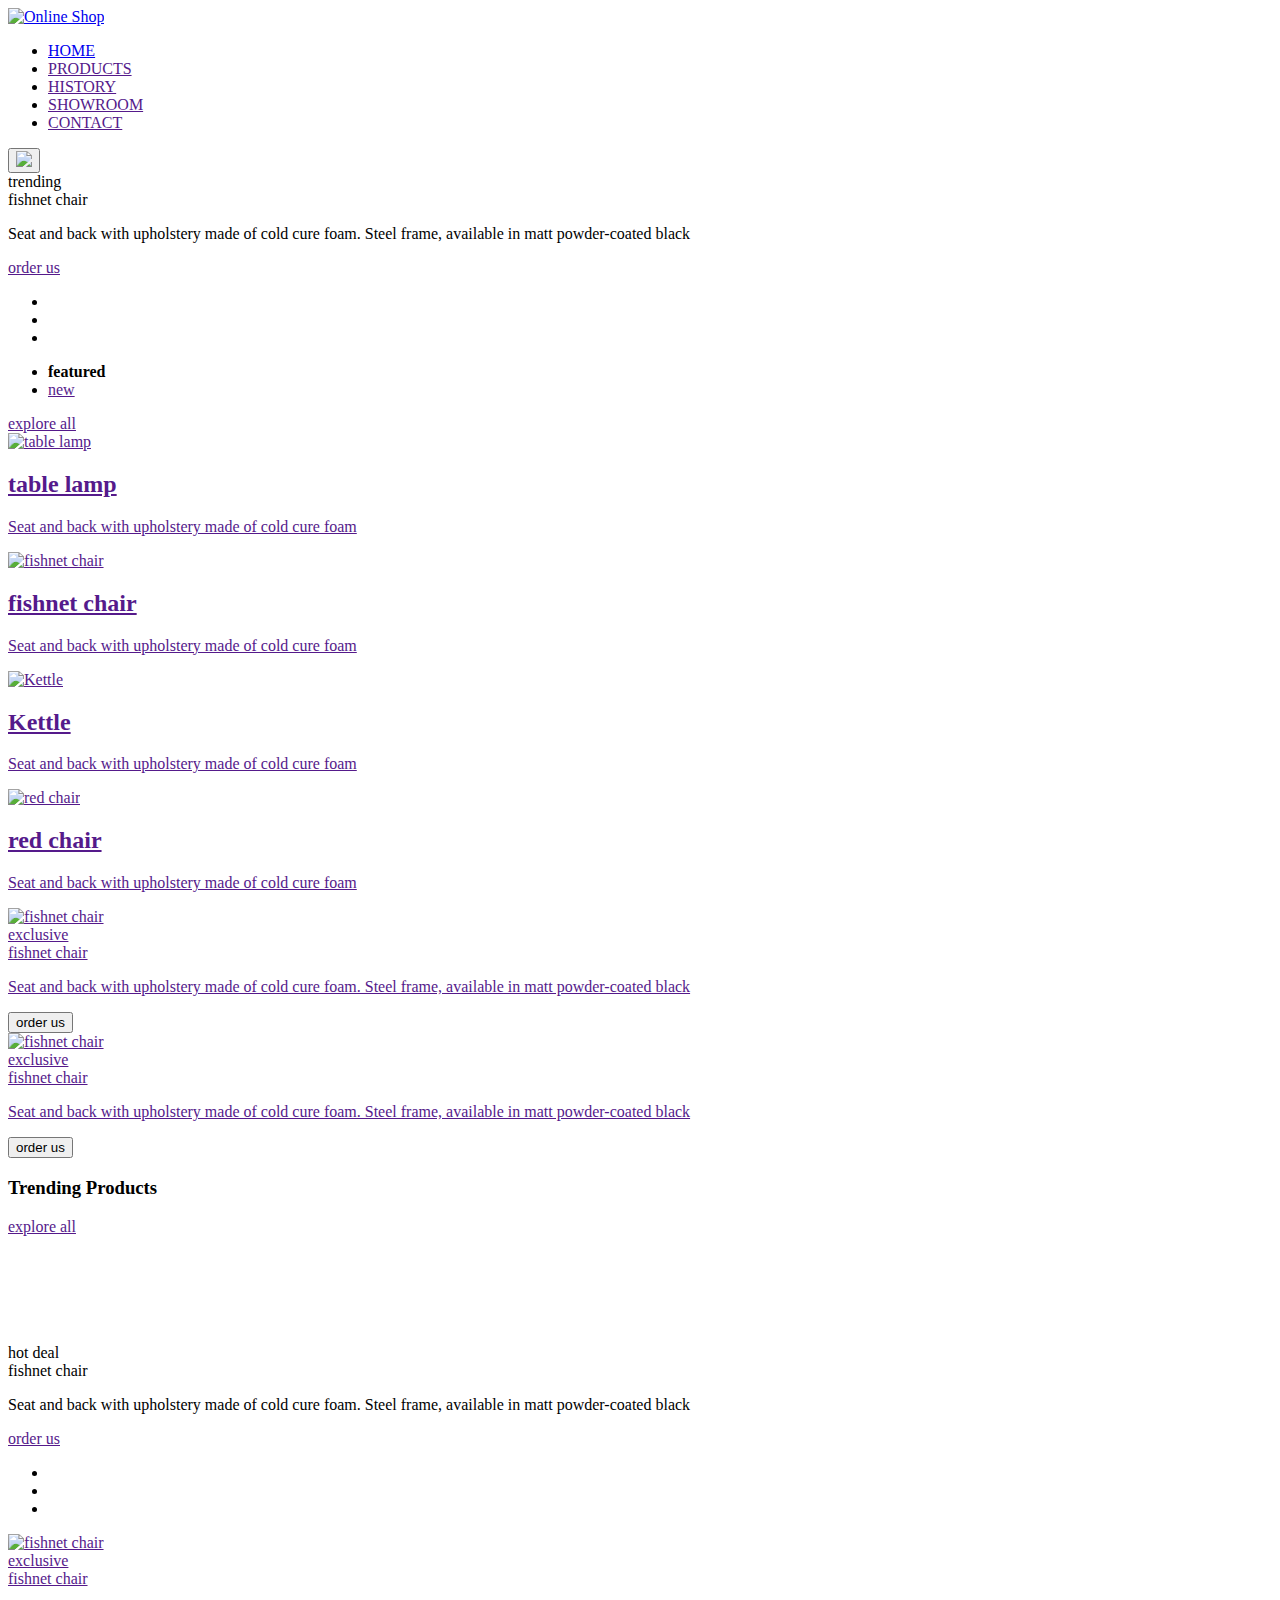
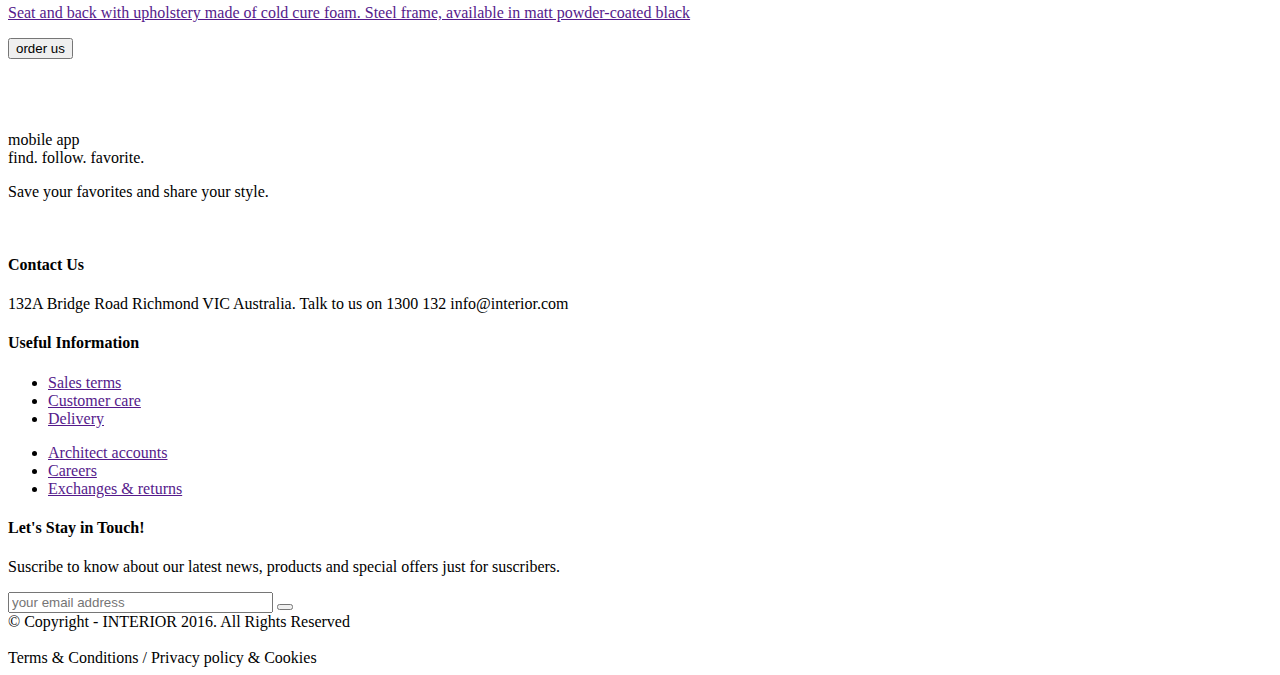
==== index.html @ d3a40f5e "Create index.html" ====
<!DOCTYPE html>
<html lang="en">
<head>
    <meta charset="UTF-8">
    <title>Interior - Online Shop</title>
    <link rel="stylesheet" type="text/css" href="css/style.css">
</head>
<body>
    <div class="container">
        <div class="header">
         <div class="navBar">
              <a href="index.html">
               <img class="logo" src="img/logo.png" alt="Online Shop">
              </a>
              <div class="main-menu">
               <div class="menu">
                <ul>
                  <li><a class="activeLink" href="index.html">HOME</a></li>
                  <li><a href="">PRODUCTS</a></li>
                  <li><a href="">HISTORY</a></li>
                  <li><a href="">SHOWROOM</a></li>
                  <li><a href="">CONTACT</a></li>
                </ul>
               </div>
                <button>
                    <img class="search" src="img/search.png">
                </button>
              </div>
          </div>
          <div class="clear"></div>
          <div class="slider-text">
              <div class="slidertitle">trending</div>
              <div class="sliderItem">fishnet chair</div>
              <p>Seat and back with upholstery made of cold cure foam. Steel frame, available in matt powder-coated black</p>
              <div class="clear"></div>
              <a class="sliderButton button" href="">order us</a>
          </div>
          <div class="clear"></div>
              <div class="scrollDots">
                  <ul>
                      <li><a href=""></a></li>
                      <li class="scrollActive"></li>
                      <li><a href=""></a></li>
                  </ul>
              </div>
        </div>
    <div class="clear"></div>
        <div class="itemList">
           <div class="itemMenu">
               <ul>
                   <li><b class="activeLink" href="">featured</b></li>
                   <li><a href="">new</a></li>
               </ul>
               <a class="itemButton" href="">explore all</a>
           </div>
           <div class="clear"></div>
               <div class="tadContent">
                   <div class="product">
                      <a href="">
                           <img src="img/product-1.jpg" alt="table lamp">
                          <span class="button upButton"></span>
                          <h2>table lamp</h2>
                          <p>Seat and back with upholstery made of cold cure foam</p>
                      </a>
                   </div>
                   <div class="product">
                       <a href="">
                           <img src="img/product-2.jpg" alt="fishnet chair">
                           <span class="button upButton"></span>
                          <h2>fishnet chair</h2>
                          <p>Seat and back with upholstery made of cold cure foam</p>
                       </a>
                   </div>
                   <div class="product">
                       <a href="">
                           <img src="img/product-3.jpg" alt="Kettle">
                           <span class="button upButton"></span>
                          <h2>Kettle</h2>
                          <p>Seat and back with upholstery made of cold cure foam</p>
                       </a>
                   </div>
                   <div class="product">
                       <a href="">
                           <img src="img/product-4.jpg" alt="red chair">
                           <span class="button upButton"></span>
                          <h2>red chair</h2>
                          <p>Seat and back with upholstery made of cold cure foam</p>
                       </a>
                   </div>
               </div>
        </div>
        <div class="clear"></div>
        <div class="tadContent">
            <div class="promoContent">
                <a href="">
                    <div class="promoImage">
                        <img src="img/promo-content-1.jpg" alt="fishnet chair">
                    </div>
                    <div class="promo-text">
                      <div class="promotitle">exclusive</div>
                      <div class="promoItem">fishnet chair</div>
                      <p>Seat and back with upholstery made of cold cure foam. Steel frame, available in matt powder-coated black</p>
                      <div class="clear"></div>
                       <button class="promoButton button" href="#">order us</button>
                    </div>
                   
                </a>
            </div>
            <div class="promoContent">
                <a href="">
                     <div class="promoImage">
                         <img src="img/promo-content-2.jpg" alt="fishnet chair">
                     </div>
                     <div class="promo-text">
                      <div class="promotitle">exclusive</div>
                      <div class="promoItem">fishnet chair</div>
                      <p>Seat and back with upholstery made of cold cure foam. Steel frame, available in matt powder-coated black</p>
                      <div class="clear"></div>
                      <button class="promoButton button" href="#">order us</button>
                    </div>
                </a>
            </div>
        </div>
        <div class="clear"></div>
        <div class="trendingProducts">
           <div class="itemMenu">
               <h3>Trending Products</h3>
               <a class="itemButton" href="">explore all</a>
           </div>
           <div class="clear"></div>
               <div class="tadContent">
                   <div class="promoProduct"><a href=""><img src="img/promo-product-1.jpg" alt=""></a></div>
                   <div class="promoProduct"><a href=""><img src="img/promo-product-2.jpg" alt=""></a></div>
                   <div class="promoProduct"><a href=""><img src="img/promo-product-3.jpg" alt=""></a></div>
               </div>
               <div class="tadContent">
                   <div class="promoProduct"><a href=""><img src="img/promo-product-4.jpg" alt=""></a></div>
                   <div class="promoProduct"><a href=""><img src="img/promo-product-5.jpg" alt=""></a></div>
                   <div class="promoProduct"><a href=""><img src="img/promo-product-6.jpg" alt=""></a></div>
               </div>
        </div>
         <div class="clear"></div>
         <div class="sliderDeals">
            <div class="slider-text">
              <div class="slidertitle-2">hot deal</div>
              <div class="sliderItem">fishnet chair</div>
              <p>Seat and back with upholstery made of cold cure foam. Steel frame, available in matt powder-coated black</p>
              <div class="clear"></div>
              <a class="sliderButton button" href="">order us</a>
          </div>
          <div class="clear"></div>
              <div class="scrollDots-1">
                  <ul>
                      <li><a href=""></a></li>
                      <li class="scrollActive"></li>
                      <li><a href=""></a></li>
                  </ul>
              </div>
         </div>
         <div class="clear"></div>
             <div class="exclusive-product">
                <div class="tadContent">
                   <div class="exclusiveContent">
                        <a href="">
                            <div class="exclusiveImage">
                                <img src="img/exclusive-product-1.jpg" alt="fishnet chair">
                            </div>
                            <div class="promo-text">
                              <div class="promotitle">exclusive</div>
                              <div class="promoItem">fishnet chair</div>
                              <p>Seat and back with upholstery made of cold cure foam. Steel frame, available in matt powder-coated black</p>
                              <div class="clear"></div>
                               <button class="promoButton button" href="#">order us</button>
                            </div>
                        </a>
                    </div>
                     <div class="exclusiveList">
                        <div class="productThumbs"><a href=""><img src="img/exclusive-product-2.jpg" alt=""></a></div>
                        <div class="productThumbs"><a href=""><img src="img/exclusive-product-3.jpg" alt=""></a></div>
                        <div class="productThumbs"><a href=""><img src="img/exclusive-product-4.jpg" alt=""></a></div>
                        <div class="productThumbs"><a href=""><img src="img/exclusive-product-5.jpg" alt=""></a></div>
                     </div>
                </div>
             </div>
         <div class="clear"></div>
            <div class="mobApp">
                <div class="mobile-text">
                      <div class="mobiletitle">mobile app</div>
                      <div class="mobileItem">find. follow. favorite.</div>
                      <p>Save your favorites and share your style.</p>
                      <div class="clear"></div>
                      <a href=""><img src="img/app-store.png" alt=""></a>
                      <a href=""><img src="img/google-play.png" alt=""></a>
               </div>
            </div>
            <footer>
               <div class="topFooter">
                <div class="contact">
                      <h4>Contact Us</h4>
                   <p>
                       132A Bridge Road Richmond VIC Australia.
                       Talk to us on 1300 132
                       info@interior.com
                   <p>
                </div>
                <div class="inform">
                   <h4>Useful Information</h4>
                    <ul>
                       <li><a href="">Sales terms</a></li>
                       <li><a href="">Customer care</a></li>
                       <li><a href="">Delivery</a></li>
                    </ul>
                      <ul>
                       <li><a href="">Architect accounts</a></li>
                       <li><a href="">Careers</a></li>
                       <li><a href="">Exchanges & returns</a></li>
                    </ul>
                </div>
                <div class="touch">
                    <h4>Let's Stay in Touch!</h4>
                    <p>Suscribe to know about our latest news, products and special offers just for suscribers.</p>
                    <form action="" method="POST">
                        <div class="email">
                           <input class="emailForm" type="text" size="30" placeholder="your email address">
                            <button class="emailButton" type="submit"></button>
                        </div>
                    </form>
                </div>
                </div>
                <div class="clear"></div>
                <div class="bottom">
                    <div>&copy; Copyright - INTERIOR 2016. All Rights Reserved</div>
                    <div class="social">
                            <a href=""><img src="img/facebook.png" alt=""></a>
                            <a href=""><img src="img/twitter.png" alt=""></a>
                            <a href=""><img src="img/google.png" alt=""></a>
                            <a href=""><img src="img/pr.png" alt=""></a>
                    </div>
                    <div>Terms & Conditions  /  Privacy policy & Cookies</div>
                </div>
            </footer>
    </div>
</body>
</html>
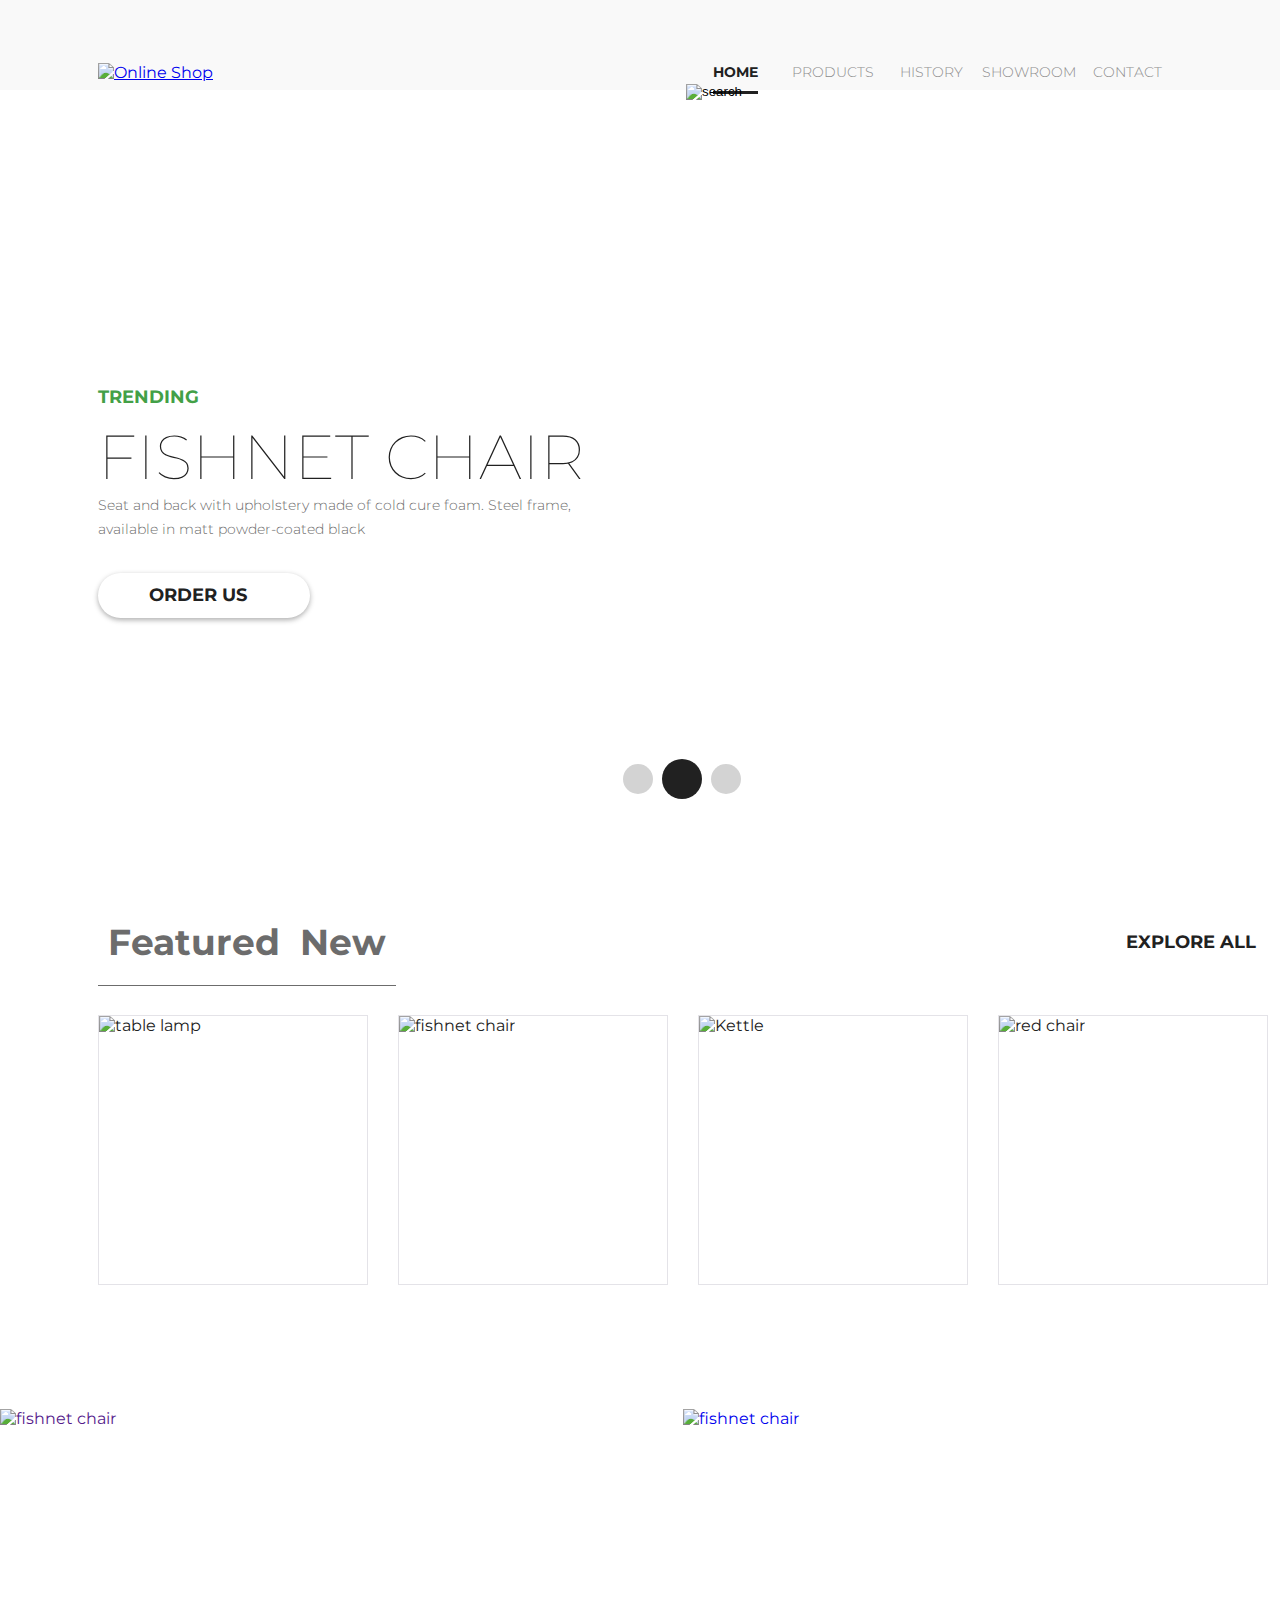
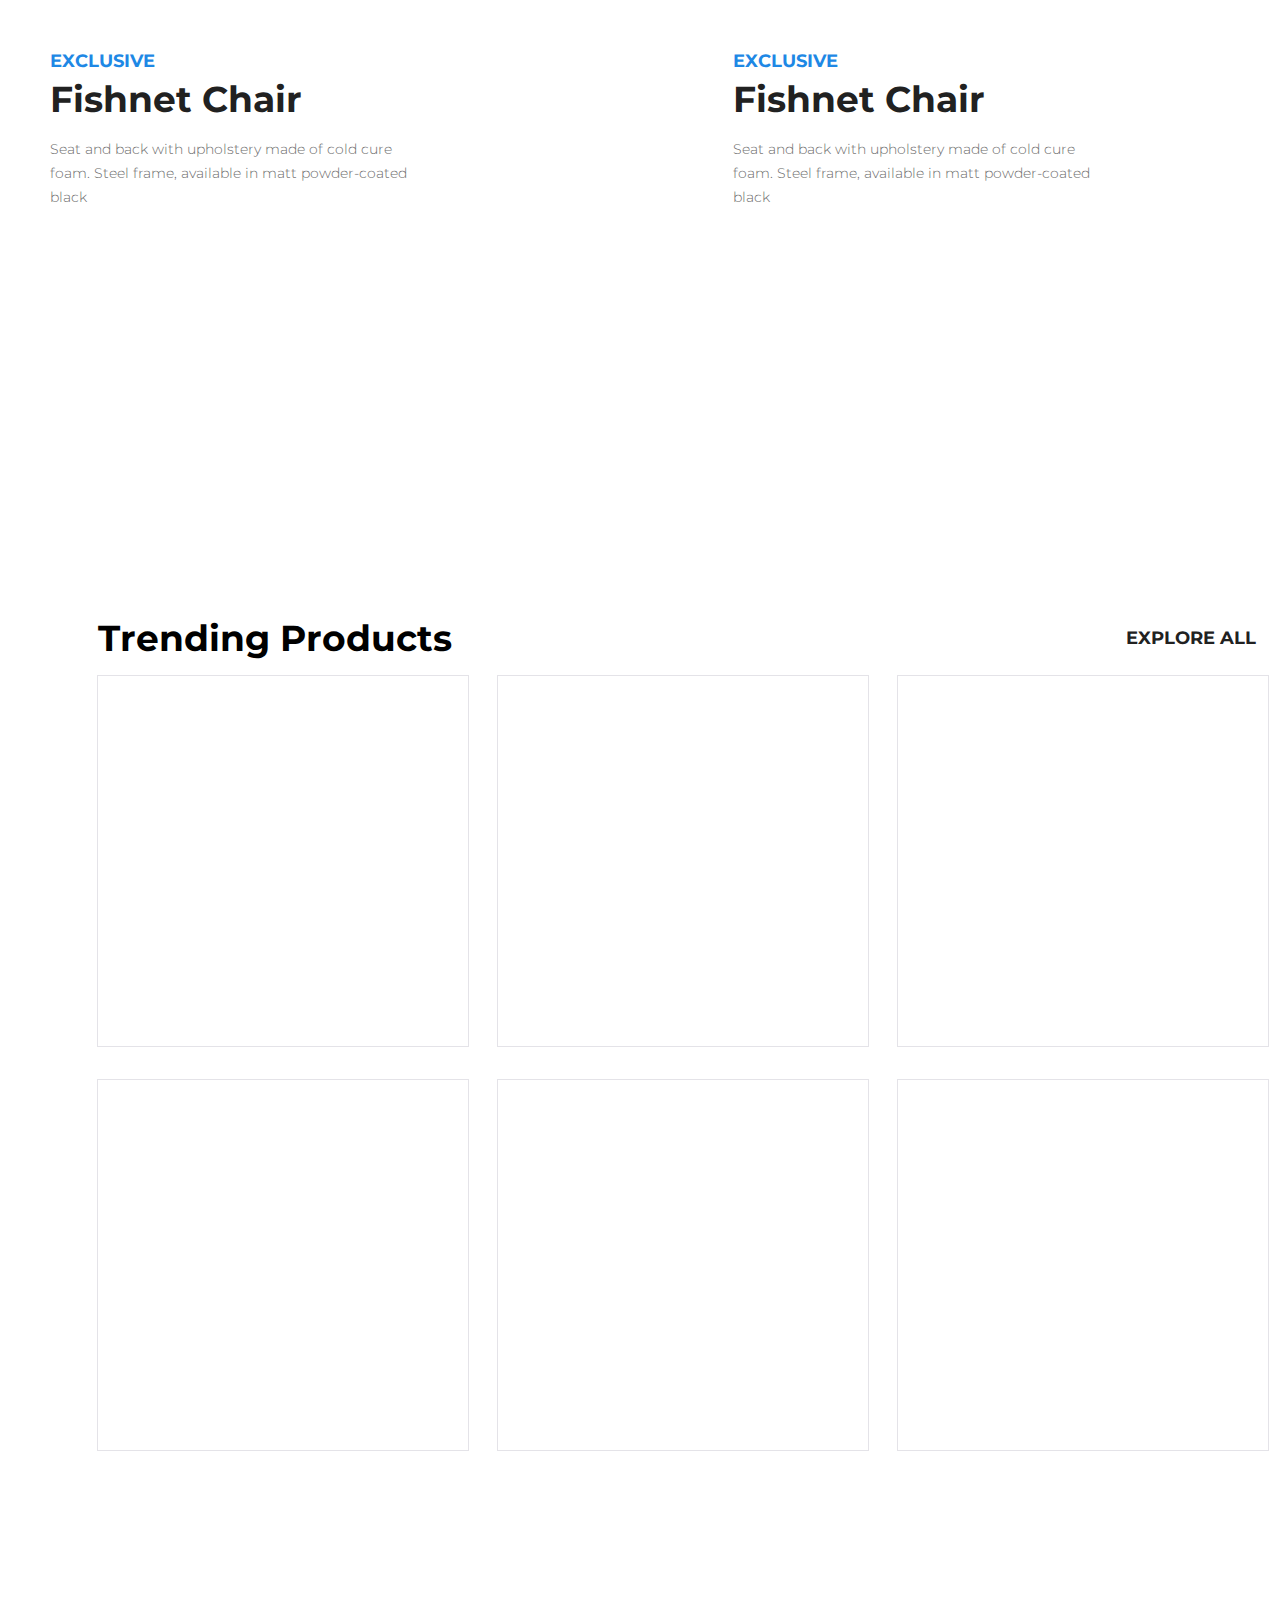
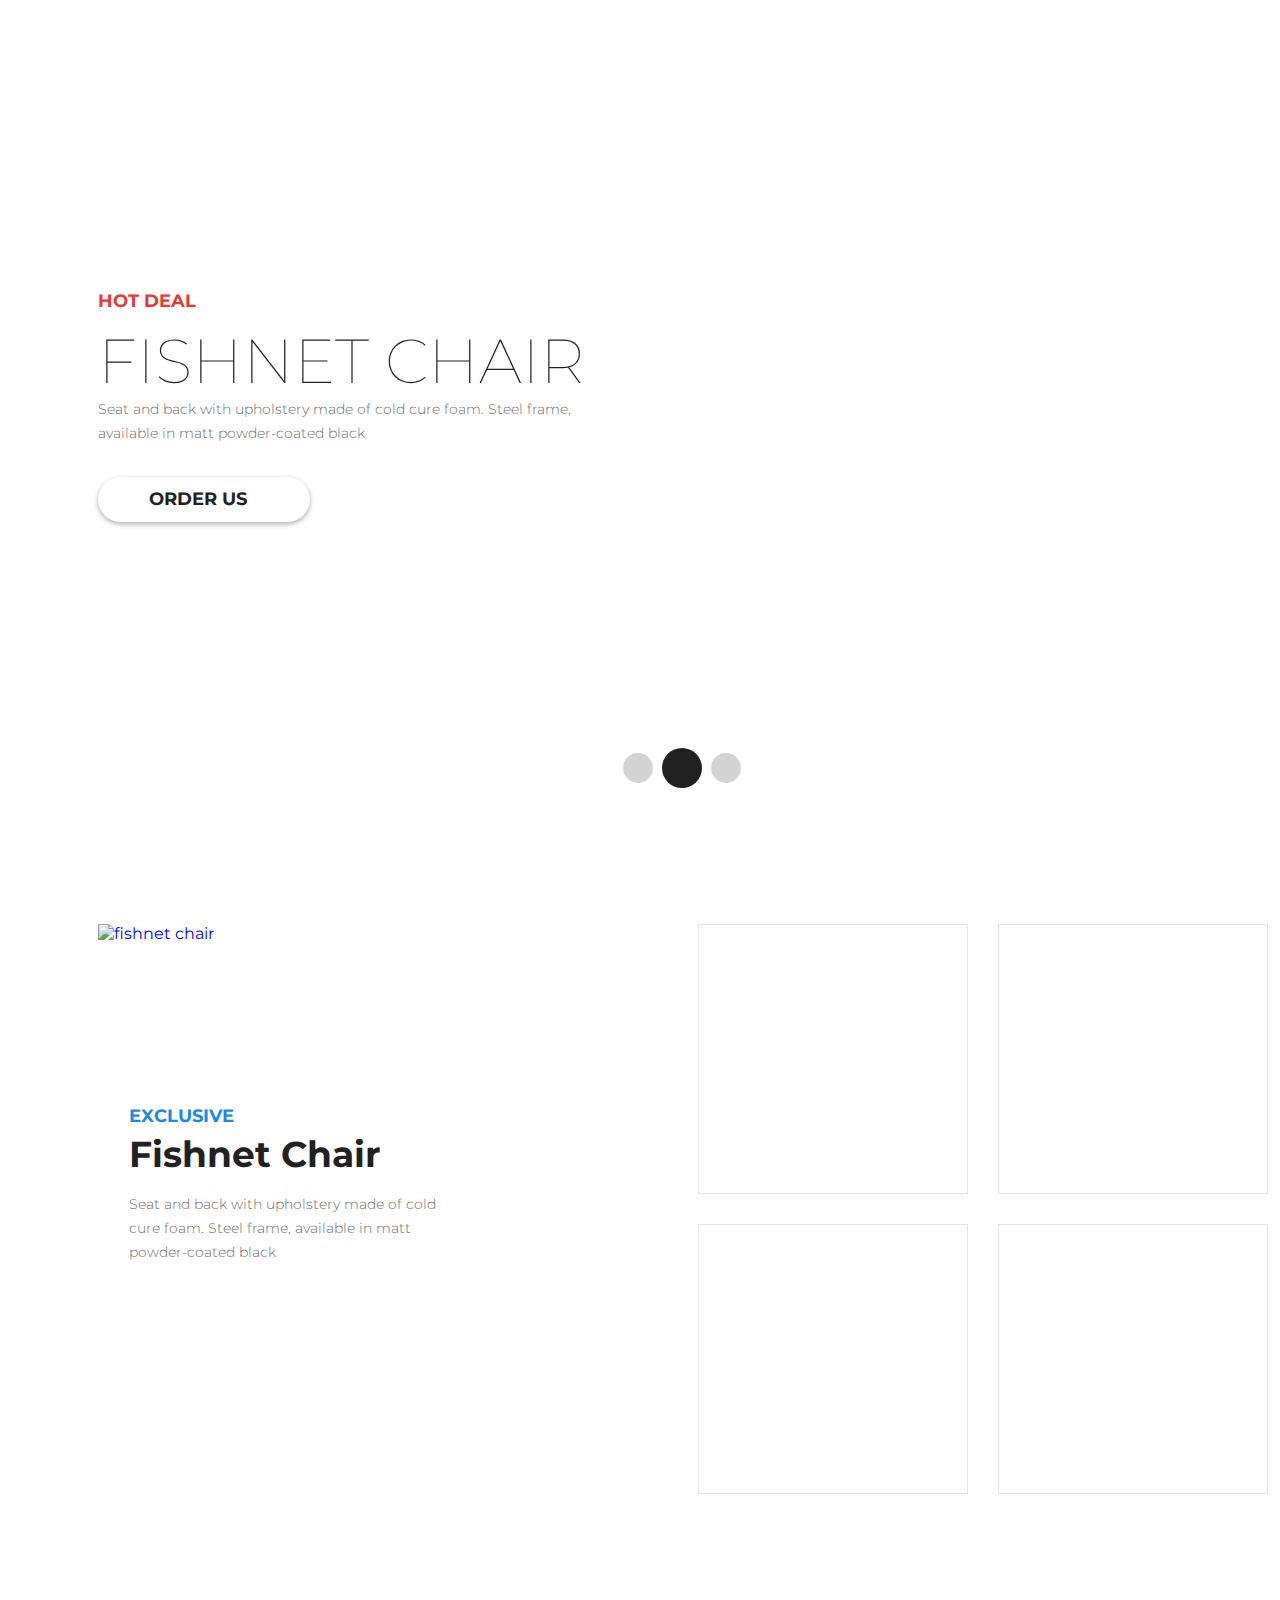
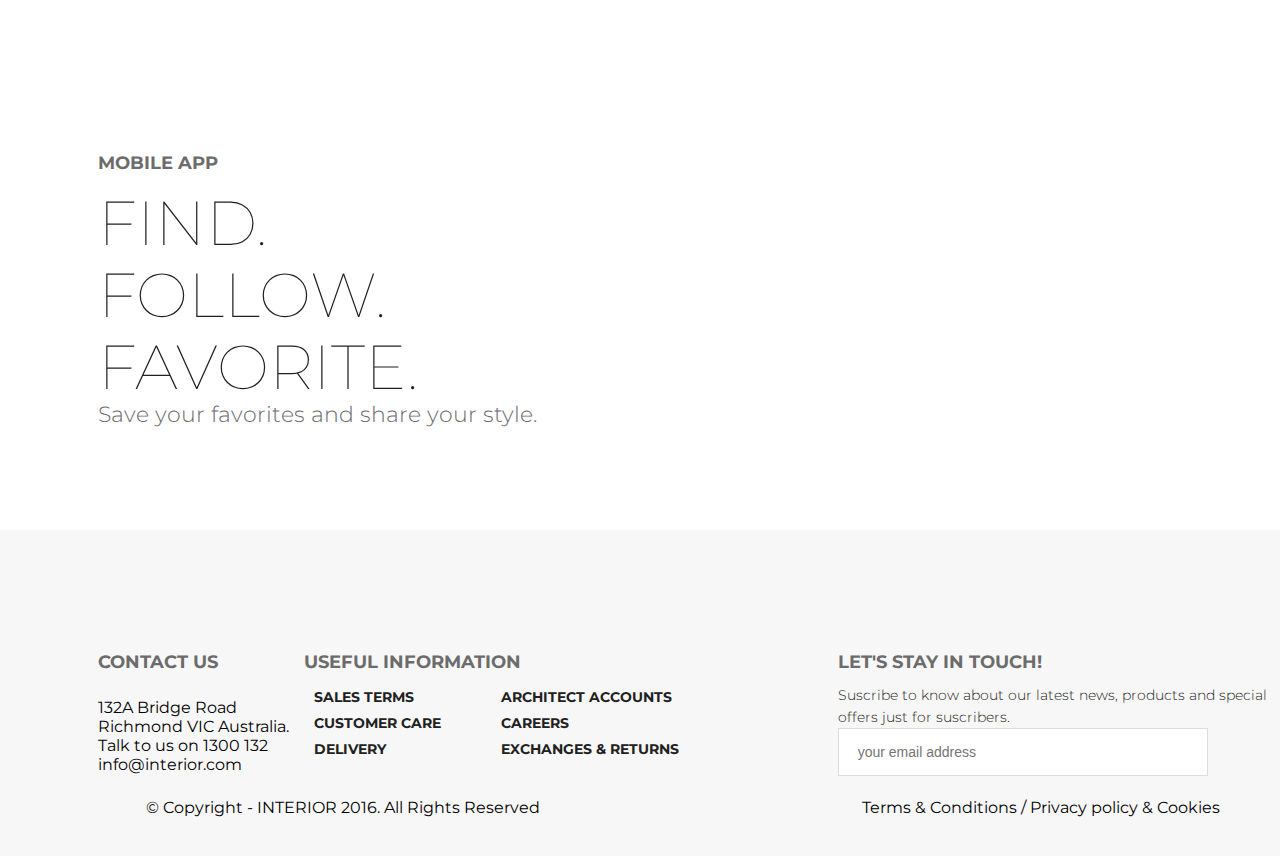
==== commit c09bafcd: "Add files via upload" ====
--- a/index.html
+++ b/index.html
@@ -16,14 +16,14 @@
                <div class="menu">
                 <ul>
                   <li><a class="activeLink" href="index.html">HOME</a></li>
-                  <li><a href="">PRODUCTS</a></li>
-                  <li><a href="">HISTORY</a></li>
-                  <li><a href="">SHOWROOM</a></li>
-                  <li><a href="">CONTACT</a></li>
+                  <li><a href="#">PRODUCTS</a></li>
+                  <li><a href="#">HISTORY</a></li>
+                  <li><a href="#">SHOWROOM</a></li>
+                  <li><a href="#">CONTACT</a></li>
                 </ul>
                </div>
                 <button>
-                    <img class="search" src="img/search.png">
+                    <img class="search" src="img/search.png" alt="search">
                 </button>
               </div>
           </div>
@@ -48,8 +48,8 @@
         <div class="itemList">
            <div class="itemMenu">
                <ul>
-                   <li><b class="activeLink" href="">featured</b></li>
-                   <li><a href="">new</a></li>
+                   <li><a class="activeLink" href="">featured</a></li>
+                   <li><a href="#">new</a></li>
                </ul>
                <a class="itemButton" href="">explore all</a>
            </div>
@@ -101,13 +101,13 @@
                       <div class="promoItem">fishnet chair</div>
                       <p>Seat and back with upholstery made of cold cure foam. Steel frame, available in matt powder-coated black</p>
                       <div class="clear"></div>
-                       <button class="promoButton button" href="#">order us</button>
+                       <div class="promoButton button">order us</div>
                     </div>
                    
                 </a>
             </div>
             <div class="promoContent">
-                <a href="">
+                <a href="#">
                      <div class="promoImage">
                          <img src="img/promo-content-2.jpg" alt="fishnet chair">
                      </div>
@@ -116,7 +116,7 @@
                       <div class="promoItem">fishnet chair</div>
                       <p>Seat and back with upholstery made of cold cure foam. Steel frame, available in matt powder-coated black</p>
                       <div class="clear"></div>
-                      <button class="promoButton button" href="#">order us</button>
+                      <div class="promoButton button">order us</div>
                     </div>
                 </a>
             </div>
@@ -125,7 +125,7 @@
         <div class="trendingProducts">
            <div class="itemMenu">
                <h3>Trending Products</h3>
-               <a class="itemButton" href="">explore all</a>
+               <a class="itemButton" href="#">explore all</a>
            </div>
            <div class="clear"></div>
                <div class="tadContent">
@@ -146,7 +146,7 @@
               <div class="sliderItem">fishnet chair</div>
               <p>Seat and back with upholstery made of cold cure foam. Steel frame, available in matt powder-coated black</p>
               <div class="clear"></div>
-              <a class="sliderButton button" href="">order us</a>
+              <a class="sliderButton button" href="#">order us</a>
           </div>
           <div class="clear"></div>
               <div class="scrollDots-1">
@@ -161,7 +161,7 @@
              <div class="exclusive-product">
                 <div class="tadContent">
                    <div class="exclusiveContent">
-                        <a href="">
+                        <a href="#">
                             <div class="exclusiveImage">
                                 <img src="img/exclusive-product-1.jpg" alt="fishnet chair">
                             </div>
@@ -170,7 +170,7 @@
                               <div class="promoItem">fishnet chair</div>
                               <p>Seat and back with upholstery made of cold cure foam. Steel frame, available in matt powder-coated black</p>
                               <div class="clear"></div>
-                               <button class="promoButton button" href="#">order us</button>
+                               <div class="promoButton button">order us</div>
                             </div>
                         </a>
                     </div>
@@ -189,8 +189,8 @@
                       <div class="mobileItem">find. follow. favorite.</div>
                       <p>Save your favorites and share your style.</p>
                       <div class="clear"></div>
-                      <a href=""><img src="img/app-store.png" alt=""></a>
-                      <a href=""><img src="img/google-play.png" alt=""></a>
+                      <a href="#"><img src="img/app-store.png" alt=""></a>
+                      <a href="#"><img src="img/google-play.png" alt=""></a>
                </div>
             </div>
             <footer>
@@ -206,20 +206,20 @@
                 <div class="inform">
                    <h4>Useful Information</h4>
                     <ul>
-                       <li><a href="">Sales terms</a></li>
-                       <li><a href="">Customer care</a></li>
-                       <li><a href="">Delivery</a></li>
+                       <li><a href="#">Sales terms</a></li>
+                       <li><a href="#">Customer care</a></li>
+                       <li><a href="#">Delivery</a></li>
                     </ul>
                       <ul>
-                       <li><a href="">Architect accounts</a></li>
-                       <li><a href="">Careers</a></li>
-                       <li><a href="">Exchanges & returns</a></li>
+                       <li><a href="#">Architect accounts</a></li>
+                       <li><a href="#">Careers</a></li>
+                       <li><a href="#">Exchanges & returns</a></li>
                     </ul>
                 </div>
                 <div class="touch">
                     <h4>Let's Stay in Touch!</h4>
                     <p>Suscribe to know about our latest news, products and special offers just for suscribers.</p>
-                    <form action="" method="POST">
+                    <form action="#" method="POST">
                         <div class="email">
                            <input class="emailForm" type="text" size="30" placeholder="your email address">
                             <button class="emailButton" type="submit"></button>
@@ -231,14 +231,14 @@
                 <div class="bottom">
                     <div>&copy; Copyright - INTERIOR 2016. All Rights Reserved</div>
                     <div class="social">
-                            <a href=""><img src="img/facebook.png" alt=""></a>
-                            <a href=""><img src="img/twitter.png" alt=""></a>
-                            <a href=""><img src="img/google.png" alt=""></a>
-                            <a href=""><img src="img/pr.png" alt=""></a>
+                            <a href="#"><img src="img/facebook.png" alt=""></a>
+                            <a href="#"><img src="img/twitter.png" alt=""></a>
+                            <a href="#"><img src="img/google.png" alt=""></a>
+                            <a href="#"><img src="img/pr.png" alt=""></a>
                     </div>
                     <div>Terms & Conditions  /  Privacy policy & Cookies</div>
                 </div>
             </footer>
     </div>
 </body>
-</html>
+</html>--- a/css/style.css
+++ b/css/style.css
@@ -0,0 +1,573 @@
+@import url('https://fonts.googleapis.com/css?family=Montserrat:100,300,700');
+* {
+ margin: 0;
+ padding: 0;
+}
+body{
+    font-family: 'Montserrat', sans-serif;
+    background: #fff;
+}
+.clear {
+    clear: both;
+}
+.container{
+    width: 1366px;
+    margin: 0 auto;
+    background-color:#ffffff;
+    
+}
+.header{
+    background: url('../img/header.jpg');
+    height: 800px;
+    
+}
+.header .navBar{
+    height: 90px;
+    width: 100%;
+    background: #f9f9f9;
+    padding: 63px 167px 0 98px;
+    box-sizing: border-box;
+}
+.header .main-menu {
+     width: 513px;
+    float: right;
+}
+.header .menu{
+    float: left;
+    width: 490px;
+}
+.header .menu ul {
+    font-size: 14px;
+    display: flex;
+    justify-content:space-around; 
+}
+.menu ul a{
+    color:  #8c8c8c;
+    font-weight: 300;
+    text-decoration: none;
+    text-align: right;
+}
+.menu ul a.activeLink{
+    color:  #212121;
+    font-weight: 700;
+    text-decoration: none;
+    text-align: right;
+    border-bottom: 3px solid #212121;
+    padding: 10px 0;
+}
+.menu ul a:hover{
+    color:  #212121;
+    font-weight: 700;
+    text-decoration: none;
+    text-align: right;
+    border-bottom: 3px solid #212121;
+    padding: 10px 0;
+}
+.header .menu ul li{
+    display: inline-block; 
+    width: 20%;
+    text-align: center;
+}
+button{
+    border:none;
+    background: none;
+}
+.slider-text{
+    width: 488px;
+    padding: 273px 0px 0 98px;
+}
+.slider-text .slidertitle {
+    color:  #43a047;
+    font-size: 18px;
+    font-weight: 700;
+    line-height: 48px;
+    text-align: left;
+    text-transform: uppercase;
+}
+.slider-text .slidertitle-2{
+     color:  #e53935;
+     font-size: 18px;
+     font-weight: 700;
+     line-height: 48px;
+     text-align: left;
+     text-transform: uppercase;
+}
+.slider-text .sliderItem {
+    color:  #212121;
+    font-size: 62px;
+    font-weight: 100;
+    line-height: 72px;
+    text-align: left;
+    text-transform: uppercase;
+}
+.slider-text p{
+    color:  #6c6c6c;
+    font-size: 14px;
+    font-weight: 300;
+    line-height: 24px;
+    text-align: left;
+}
+a.sliderButton{
+    width: 212px;
+    height: 45px;
+    color:  #212121;
+    display: block;
+    font-size: 18px;
+    font-weight: 700;
+    line-height: 45px;
+    text-align: center;
+    text-decoration: none;
+    margin: 32px 0 0 0;
+}
+.sliderButton:after {
+    content: url('img/mini-arrow-1.png');
+    margin-left: 12px;
+}
+.button{
+    border-radius: 25px;
+    background-color:  #ffffff;
+    box-shadow: 0px 2px 4.85px 0.15px rgba(33, 33, 33, 0.35);
+    text-transform: uppercase;
+}
+.arrow {
+    width: 9px;
+    height: 12px;
+    margin-left: 22px;
+}
+.scrollDots{
+    width: 130px;
+    margin: 141px auto 0;
+}
+.scrollDots-1{
+    width: 130px;
+    margin: 226px auto 0;
+}
+.scrollDots ul li, .scrollDots-1 ul li{
+    display: inline-block;
+    text-align: center;
+}
+.scrollDots li a, .scrollDots-1 a {
+    display: block;
+    width: 30px;
+    height: 30px;
+    border-radius: 50%;
+    background-color:  rgba(33, 33, 33, 0.2);
+    margin: 5px;
+}
+.scrollDots li.scrollActive {
+    width: 40px;
+    height: 40px;
+    border-radius: 50%;
+    background-color: #212121;
+}
+.scrollDots-1 li.scrollActive {
+    width: 40px;
+    height: 40px;
+    border-radius: 50%;
+    background-color: #212121;
+}
+.itemList {
+    height: 489px;
+    padding: 120px 98px 0;
+}
+.itemMenu ul li{
+    display: inline-block;
+    text-align: center;
+    text-transform: capitalize;
+    float: left;
+}
+.itemMenu ul b.activeLink {
+    color:  #212121;
+    font-size: 36px;
+    font-weight: 700;
+    text-align: left;
+    border-bottom: 3px solid #212121;
+    padding: 20px;
+}
+.itemMenu ul a {
+    color: #6c6c6c;
+    font-size: 36px;
+    text-decoration: none;
+    font-weight: 700;
+    text-align: right;
+    border-bottom: 1px solid #6c6c6c;
+    padding: 21px 10px;
+}
+.itemMenu ul a:hover {
+    color:  #212121;
+    font-size: 36px;
+    font-weight: 700;
+    text-align: left;
+    border-bottom: 3px solid #212121;
+    padding: 20px 10px;
+}
+.itemButton { 
+     float: right;
+    color:  #212121;
+    display: block;
+    font-size: 18px;
+    font-weight: 700;
+    line-height: 45px;
+    text-align: center;
+    text-decoration: none;
+    text-transform: uppercase;
+}
+.itemButton:after{
+    content: url(img/mini-arrow-1.png);
+    margin-left: 12px;
+}
+.tadContent{
+    display: inline-block;
+}
+.product:first-child{
+    margin: 50px 15px 0 0;
+}
+.tadContent .product:last-child{
+    margin: 50px 0px 0 15px;
+}
+.product .upButton{
+    width: 48px;
+    height: 48px;
+    margin: 62px auto 19px;
+    display: none;
+}
+.product {
+    float: left;
+    margin: 50px 15px;
+    width: 268px;
+    height: 268px;
+    overflow: hidden;
+    border: 1px solid #e4e3e8;
+}
+.product a {
+    color:  #212121;
+    text-align: center;
+    text-decoration: none;
+}
+.product h2 {
+    font-size: 21.91px;
+    font-weight: 700;
+    line-height: 30px;
+    display: none;
+    text-transform: capitalize;
+}
+.product p {
+    color:  #6c6c6c;
+    font-size: 13.94px;
+    font-weight: 300;
+    line-height: 22px;
+    margin-top: 23px;
+    display: none;
+    padding: 0px 10px;
+}
+.product:hover{
+    width: 268px;
+    height: 268px;
+    border: 1px solid #9c9c9c;
+}
+.product img:hover {
+    opacity: 0.1;
+    width: 268px;
+    height: 268px;
+    position: absolute;
+}
+.product:hover .upButton,.product:hover h2,.product:hover p {
+   display: block;
+}
+.upButton:after{
+    content: url('img/mini-arrow.png');
+    margin: 12px 15px;
+    display: inline-block;
+}
+.promoContent {
+    float: left;
+    position: relative;
+    width: 683px;
+    height: 683px;
+}
+.promoContent a {
+    text-decoration: none;
+}
+.promoImage{
+    position: relative;
+    width: 100%;
+    padding: 100% 0 0 0;
+}
+.promoContent img{
+    position: absolute;
+    top: 0;
+    left: 0;
+    width: 100%;
+    height: 100%;
+    display: block;
+}
+.promo-text {
+    position: absolute;
+    top: 228px;
+    left: 50px;
+    width: 374px;
+    padding: 0;
+    font-size: 12px;
+    line-height: 28px;
+    color: #ffffff;
+}
+.promotitle{
+    color:  #1e88e5;
+    font-size: 18px;
+    font-weight: 700;
+    line-height: 48px;
+    text-align: left;
+    text-transform: uppercase;
+}
+.promoItem {
+    color:  #212121;
+    font-size: 36px;
+    font-weight: 700;
+    text-align: left;
+    text-transform: capitalize;
+}
+.promo-text p {
+    color:  #6c6c6c;
+    font-size: 13.99px;
+    font-weight: 300;
+    line-height: 24px;
+    text-align: left;
+    margin: 24px 0 32px;
+}
+.promoButton{
+    width: 212px;
+    height: 45px;
+    color:  #212121;
+    display: none;
+    font-size: 18px;
+    font-weight: 700;
+    line-height: 45px;
+    text-align: center;
+    text-decoration: none;
+    margin: 32px 0 0 0;
+    color:  #212121;
+    line-height: 24px;
+    transform: scaleY(1.0022);
+}
+.promoContent:hover .promoButton, .exclusiveContent:hover .promoButton{
+    display: block;
+}
+.promoButton:after{
+    content: url('img/mini-arrow-1.png');
+    margin: 12px 15px;
+    display: inline-block;
+}
+.promo-text img{
+    width: 9px;
+    width: 9px;
+    height: 12px;
+    display: inline-block;
+    top:inherit;
+    left:inherit;
+}
+.trendingProducts {
+    padding: 120px 98px 0;
+    height: 988px;
+}
+.trendingProducts h3{
+    display: inline-block;
+    font-size: 36px;
+    font-weight: 700;
+    text-align: left;
+}
+.promoProduct{
+    float: left;
+    margin: 15px;
+    width: 370px;
+    height: 370px;
+    display: block;
+    outline: 1px solid #e4e3e8;
+}
+
+.promoProduct:hover{
+    outline: 1px solid #9c9c9c;
+}
+.promoProduct:first-child{
+    margin: 15px 15px 0 0;
+}
+.promoProduct:nth-child(3n){
+    margin:  15px 0 0 15px;
+}
+.sliderDeals{
+    background: url('img/slider-deals-1.jpg');
+    height: 800px;
+}
+.exclusive-product{
+    padding: 120px 98px 0;
+    height: 690px;
+}
+.exclusiveContent {
+    float: left;
+    position: relative;
+    width: 570px;
+    height: 570px;
+}
+.exclusiveContent a {
+    text-decoration: none;
+}
+.exclusiveImage{
+    position: relative;
+    width: 100%;
+    padding: 100% 0 0 0;
+}
+.exclusiveContent img{
+    position: absolute;
+    top: 0;
+    left: 0;
+    width: 100%;
+    height: 100%;
+    display: block;
+}
+.exclusiveContent .promo-text {
+    position: absolute;
+    top: 168px;
+    left: 31px;
+    width: 332px;
+    padding: 0;
+    font-size: 12px;
+    line-height: 28px;
+    color: #ffffff;
+}
+.exclusiveList .productThumbs{
+    float: left;
+    margin: 0px 15px 15px 15px;
+    width: 268px;
+    height: 268px;
+    overflow: hidden;
+    border: 1px solid #e4e3e8;
+}
+.exclusiveList .productThumbs:first-child{
+    margin: 0px 15px 15px 30px;
+}
+.exclusiveList .productThumbs:nth-child(3) {
+    margin: 15px 15px 15px 30px;
+}
+.exclusiveList .productThumbs:nth-child(2) {
+    margin: 0px 0px 15px 15px;
+}
+.exclusiveList .productThumbs:last-child{
+    margin: 15px 0px 15px 15px;
+}
+.mobApp{
+    background: url('img/mob-app-img.jpg');
+    height: 516px;
+}
+.mobile-text{
+    width: 472px;
+    padding: 125px 0px 0 98px;
+}
+.mobiletitle{
+    color:  #6c6c6c;
+    font-size: 18px;
+    font-weight: 700;
+    line-height: 48px;
+    text-align: left;
+    text-transform: uppercase;
+}
+.mobileItem{
+    color:  #212121;
+    font-size: 62px;
+    font-weight: 100;
+    line-height: 72px;
+    text-align: left;
+    text-transform: uppercase;
+}
+.mobile-text p{
+    color:  #6c6c6c;
+    font-size: 22px;
+    font-weight: 300;
+    line-height: 24px;
+    text-align: left;
+}
+.mobile-text a{
+    margin: 33px 0 0 10px;
+    display: inline-block;
+}
+footer{
+    background: #f7f7f7;
+    padding: 120px 98px 30px;
+    
+}
+.topFooter{
+    display: flex;
+}
+footer .contact{
+    width: 290px;
+    float: left;
+}
+footer h4 {
+    color:  #6c6c6c;
+    font-size: 18px;
+    font-weight: 700;
+    line-height: 24px;
+    text-align: left;
+    text-transform: uppercase;
+    margin-bottom: 10px;
+}
+footer .contact p {
+    margin-top: 24px;
+    
+}
+footer .inform {
+    width: 750px;
+    float: left;
+}
+footer .inform a {
+    text-decoration: none;
+    color:  #212121;
+}
+footer .inform ul li{
+    list-style-type: none;
+    font-size: 14px;
+    font-weight: 700;
+    line-height: 26px;
+    text-align: left;
+    text-transform: uppercase;
+}
+footer .inform ul {
+    float: left;
+    margin-left: 10px;
+    margin-right: 50px;
+}
+footer .touch{
+    
+}
+footer .touch p{
+   color:  #212121;
+   font-size: 14px;
+   font-weight: 300;
+   line-height: 22px;
+   text-align: left; 
+}
+
+input[type="text"] {
+    font-size: 14px;
+    margin-bottom: 5px;
+    color: #5f84f2;
+    border-width: 1px;
+    border-color: #d9dee1;
+    border-style: solid;
+    padding: 0px 19px;
+    background-color: #ffffff;
+    width: 330px;
+    height: 46px;
+}
+.emailButton:after {
+    content: url('img/email-icon.png');
+    margin-left: -44px;
+}
+.bottom {
+    width: 100%;
+    display: flex;
+    -webkit-flex-flow: row wrap;
+    justify-content: space-around;
+}
+.social{
+    width: 129px;
+    height: 28px;
+}
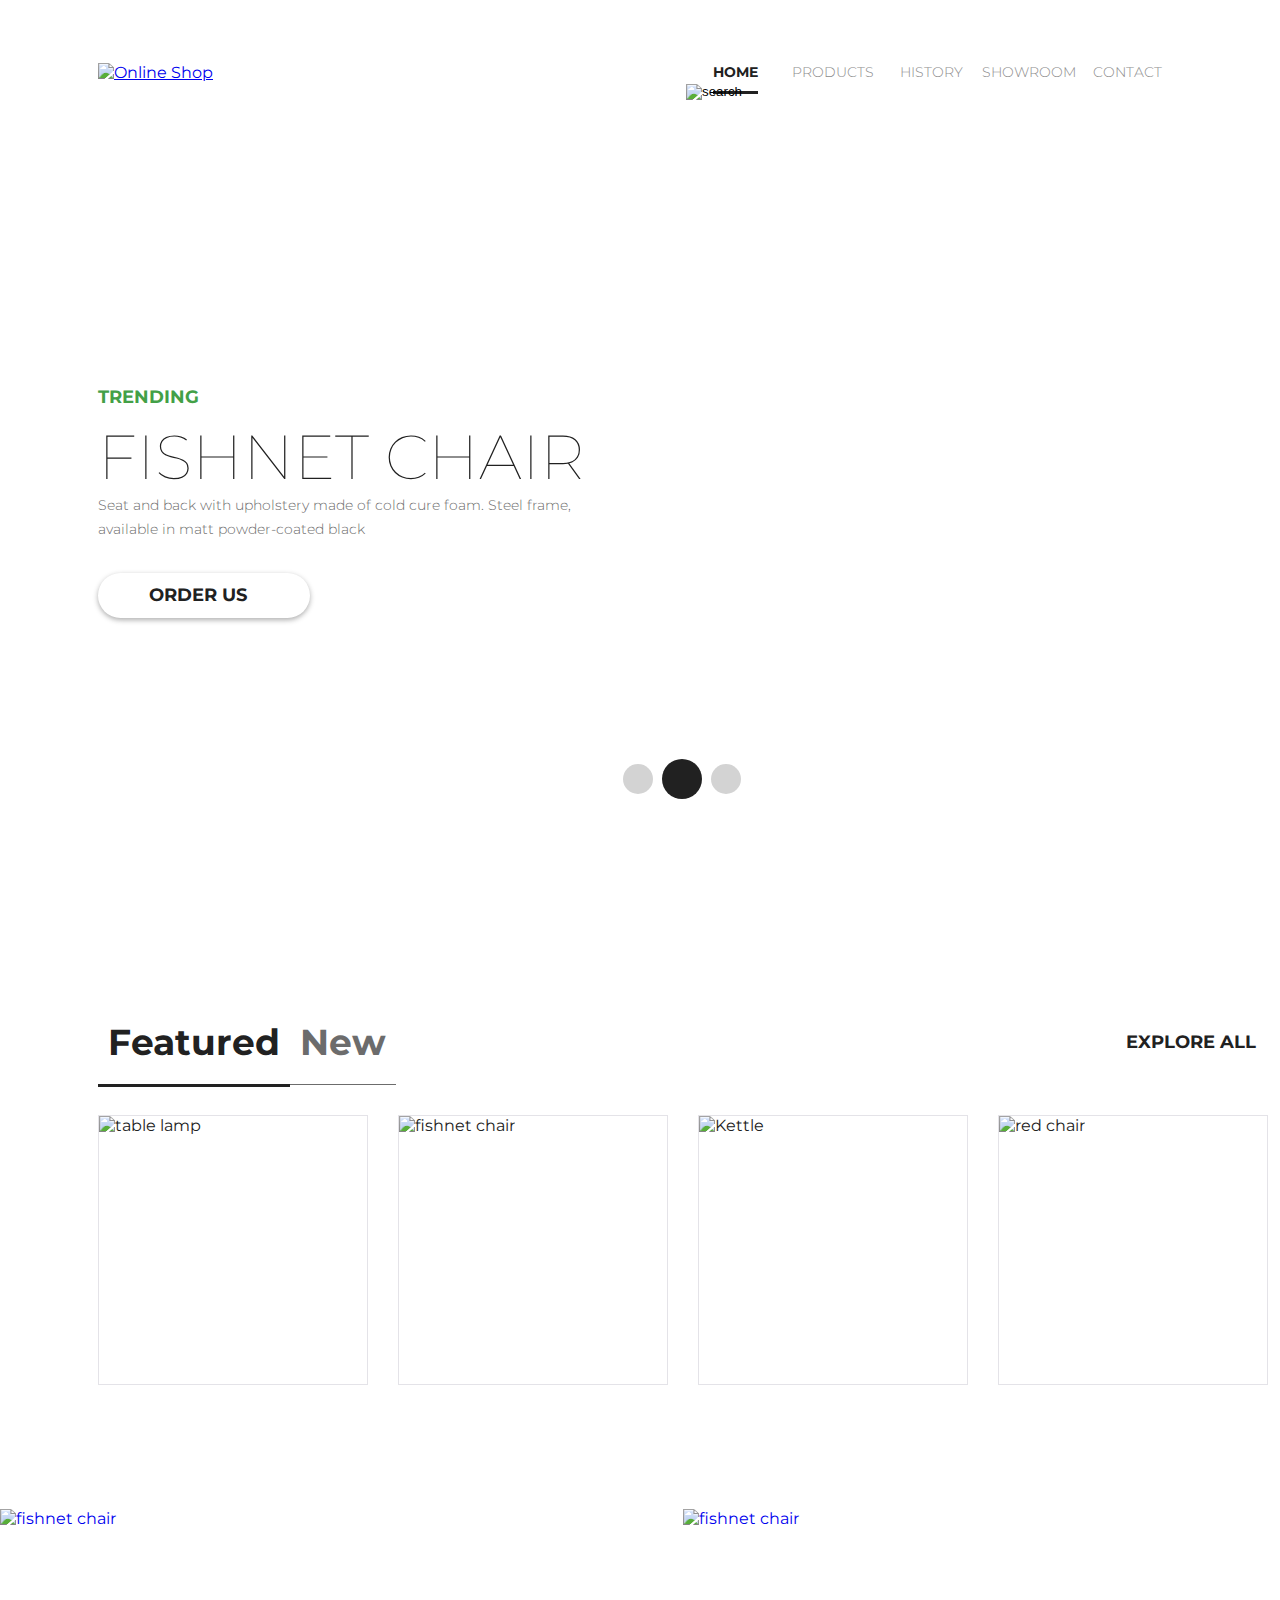
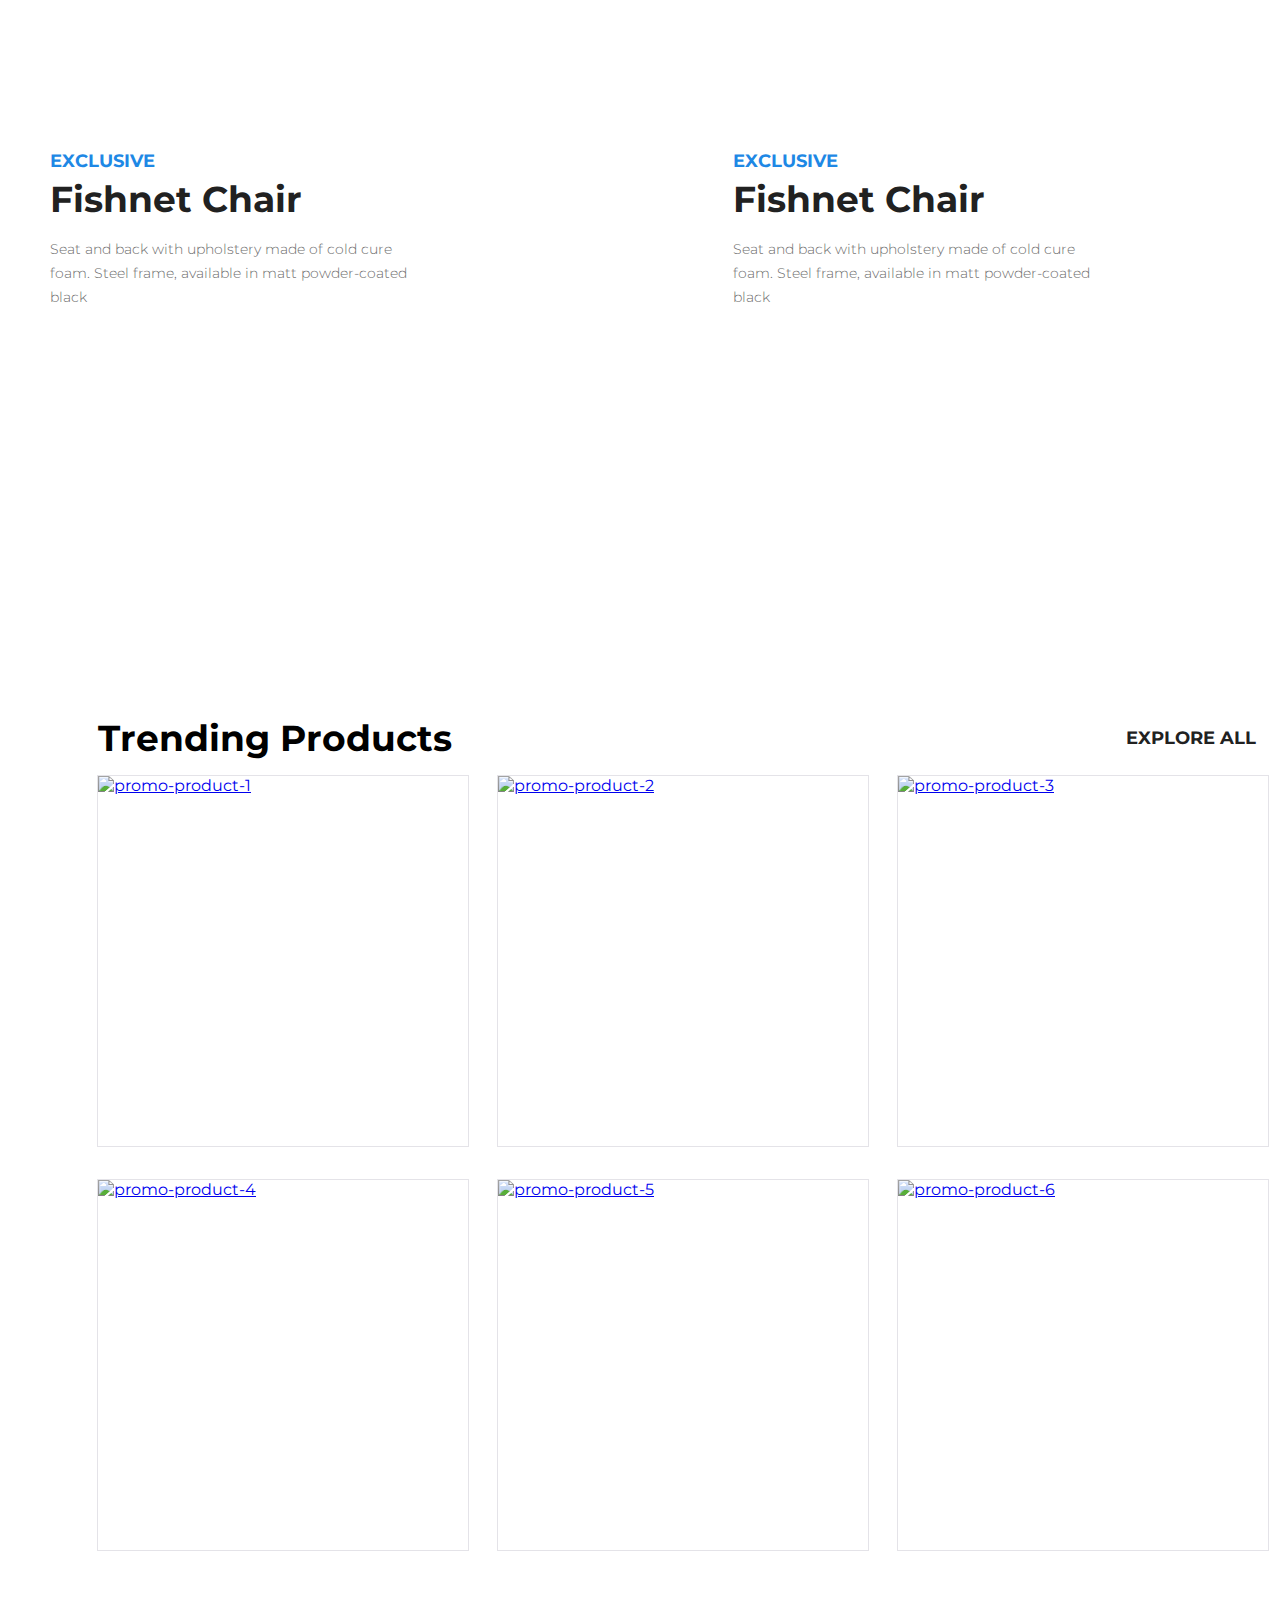
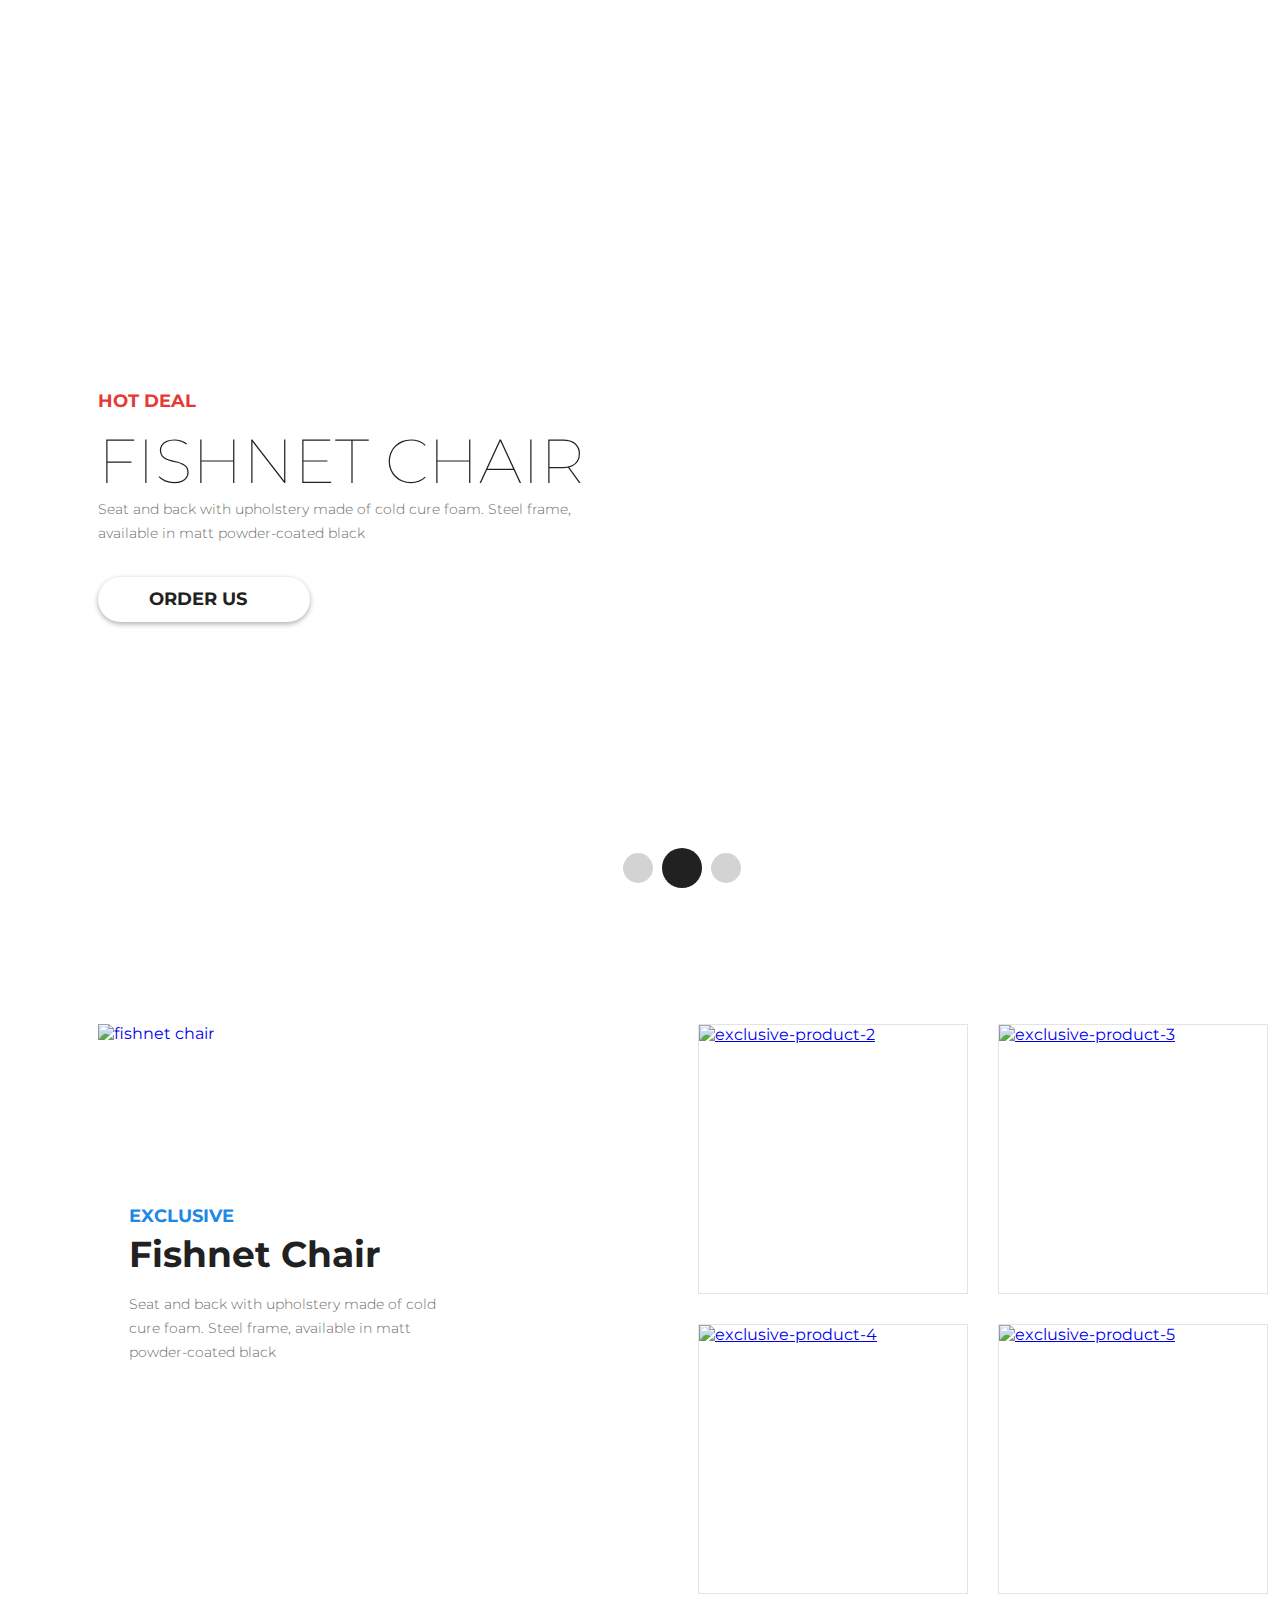
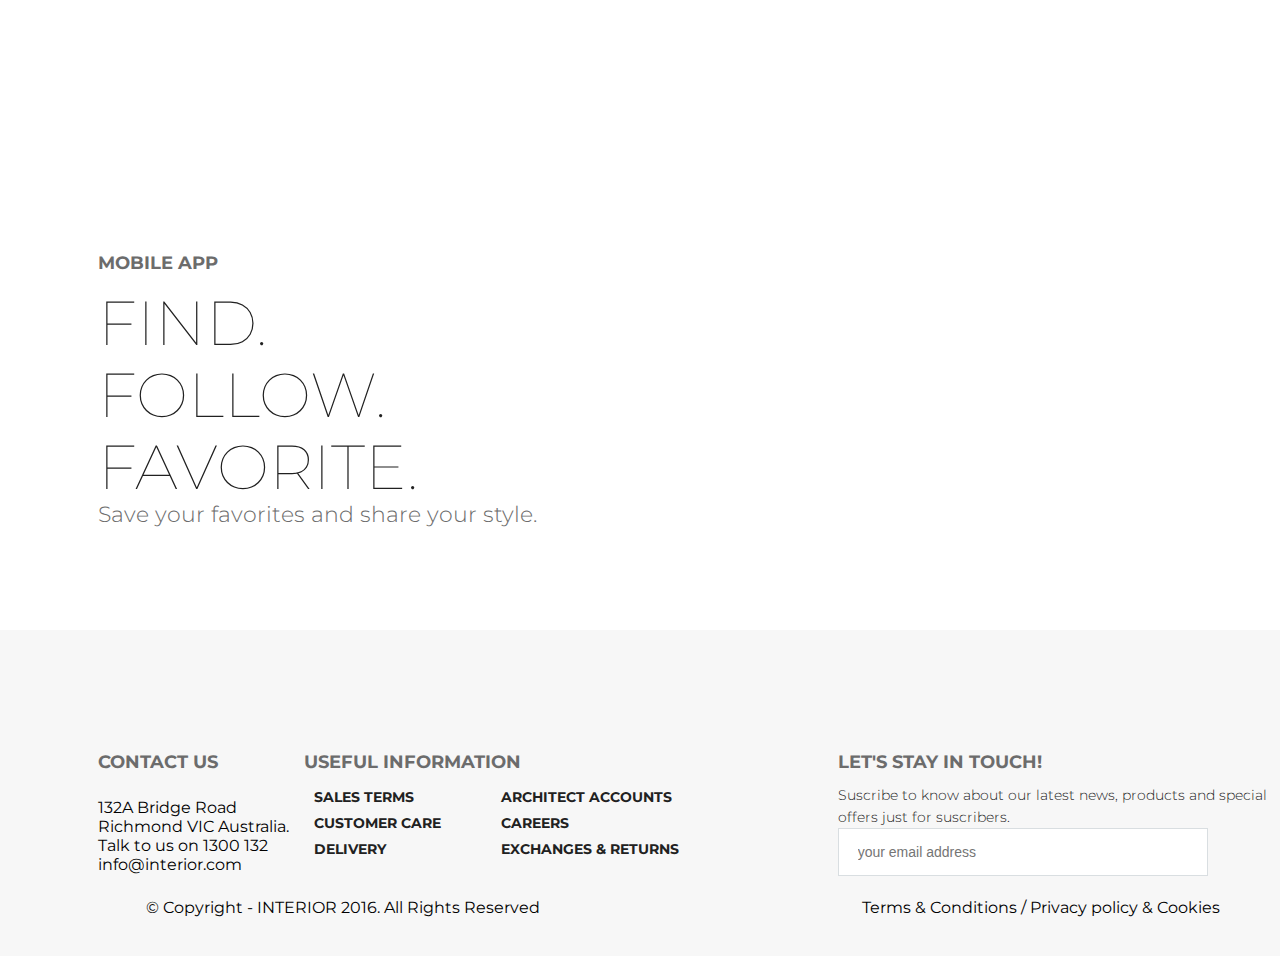
==== commit 97c72061: "Add files via upload" ====
--- a/index.html
+++ b/index.html
@@ -3,12 +3,12 @@
 <head>
     <meta charset="UTF-8">
     <title>Interior - Online Shop</title>
-    <link rel="stylesheet" type="text/css" href="css/style.css">
+    <link rel="stylesheet" href="css/style.css">
 </head>
 <body>
     <div class="container">
-        <div class="header">
-         <div class="navBar">
+        <header class="header">
+         <nav class="navBar">
               <a href="index.html">
                <img class="logo" src="img/logo.png" alt="Online Shop">
               </a>
@@ -16,24 +16,25 @@
                <div class="menu">
                 <ul>
                   <li><a class="activeLink" href="index.html">HOME</a></li>
-                  <li><a href="#">PRODUCTS</a></li>
+                  <li><a href="list-product.html">PRODUCTS</a></li>
                   <li><a href="#">HISTORY</a></li>
                   <li><a href="#">SHOWROOM</a></li>
-                  <li><a href="#">CONTACT</a></li>
+                  <li><a href="contact.html">CONTACT</a></li>
                 </ul>
                </div>
                 <button>
                     <img class="search" src="img/search.png" alt="search">
                 </button>
               </div>
-          </div>
+          </nav>
           <div class="clear"></div>
+          <div class="sliderDeals-1">
           <div class="slider-text">
               <div class="slidertitle">trending</div>
               <div class="sliderItem">fishnet chair</div>
               <p>Seat and back with upholstery made of cold cure foam. Steel frame, available in matt powder-coated black</p>
               <div class="clear"></div>
-              <a class="sliderButton button" href="">order us</a>
+              <a class="sliderButton button" href="product-deails.html">order us</a>
           </div>
           <div class="clear"></div>
               <div class="scrollDots">
@@ -43,7 +44,8 @@
                       <li><a href=""></a></li>
                   </ul>
               </div>
-        </div>
+            </div>
+        </header>
     <div class="clear"></div>
         <div class="itemList">
            <div class="itemMenu">
@@ -56,7 +58,7 @@
            <div class="clear"></div>
                <div class="tadContent">
                    <div class="product">
-                      <a href="">
+                      <a href="product-deails.html">
                            <img src="img/product-1.jpg" alt="table lamp">
                           <span class="button upButton"></span>
                           <h2>table lamp</h2>
@@ -64,7 +66,7 @@
                       </a>
                    </div>
                    <div class="product">
-                       <a href="">
+                       <a href="product-deails.html">
                            <img src="img/product-2.jpg" alt="fishnet chair">
                            <span class="button upButton"></span>
                           <h2>fishnet chair</h2>
@@ -72,7 +74,7 @@
                        </a>
                    </div>
                    <div class="product">
-                       <a href="">
+                       <a href="product-deails.html">
                            <img src="img/product-3.jpg" alt="Kettle">
                            <span class="button upButton"></span>
                           <h2>Kettle</h2>
@@ -80,7 +82,7 @@
                        </a>
                    </div>
                    <div class="product">
-                       <a href="">
+                       <a href="product-deails.html">
                            <img src="img/product-4.jpg" alt="red chair">
                            <span class="button upButton"></span>
                           <h2>red chair</h2>
@@ -92,7 +94,7 @@
         <div class="clear"></div>
         <div class="tadContent">
             <div class="promoContent">
-                <a href="">
+                <a href="product-deails.html">
                     <div class="promoImage">
                         <img src="img/promo-content-1.jpg" alt="fishnet chair">
                     </div>
@@ -107,7 +109,7 @@
                 </a>
             </div>
             <div class="promoContent">
-                <a href="#">
+                <a href="product-deails.html">
                      <div class="promoImage">
                          <img src="img/promo-content-2.jpg" alt="fishnet chair">
                      </div>
@@ -129,14 +131,14 @@
            </div>
            <div class="clear"></div>
                <div class="tadContent">
-                   <div class="promoProduct"><a href=""><img src="img/promo-product-1.jpg" alt=""></a></div>
-                   <div class="promoProduct"><a href=""><img src="img/promo-product-2.jpg" alt=""></a></div>
-                   <div class="promoProduct"><a href=""><img src="img/promo-product-3.jpg" alt=""></a></div>
+                   <div class="promoProduct"><a href="product-deails.html"><img src="img/promo-product-1.jpg" alt="promo-product-1"></a></div>
+                   <div class="promoProduct"><a href="product-deails.html"><img src="img/promo-product-2.jpg" alt="promo-product-2"></a></div>
+                   <div class="promoProduct"><a href="product-deails.html"><img src="img/promo-product-3.jpg" alt="promo-product-3"></a></div>
                </div>
                <div class="tadContent">
-                   <div class="promoProduct"><a href=""><img src="img/promo-product-4.jpg" alt=""></a></div>
-                   <div class="promoProduct"><a href=""><img src="img/promo-product-5.jpg" alt=""></a></div>
-                   <div class="promoProduct"><a href=""><img src="img/promo-product-6.jpg" alt=""></a></div>
+                   <div class="promoProduct"><a href="product-deails.html"><img src="img/promo-product-4.jpg" alt="promo-product-4"></a></div>
+                   <div class="promoProduct"><a href="product-deails.html"><img src="img/promo-product-5.jpg" alt="promo-product-5"></a></div>
+                   <div class="promoProduct"><a href="product-deails.html"><img src="img/promo-product-6.jpg" alt="promo-product-6"></a></div>
                </div>
         </div>
          <div class="clear"></div>
@@ -146,7 +148,7 @@
               <div class="sliderItem">fishnet chair</div>
               <p>Seat and back with upholstery made of cold cure foam. Steel frame, available in matt powder-coated black</p>
               <div class="clear"></div>
-              <a class="sliderButton button" href="#">order us</a>
+              <a class="sliderButton button" href="product-deails.html">order us</a>
           </div>
           <div class="clear"></div>
               <div class="scrollDots-1">
@@ -161,7 +163,7 @@
              <div class="exclusive-product">
                 <div class="tadContent">
                    <div class="exclusiveContent">
-                        <a href="#">
+                        <a href="product-deails.html">
                             <div class="exclusiveImage">
                                 <img src="img/exclusive-product-1.jpg" alt="fishnet chair">
                             </div>
@@ -175,10 +177,10 @@
                         </a>
                     </div>
                      <div class="exclusiveList">
-                        <div class="productThumbs"><a href=""><img src="img/exclusive-product-2.jpg" alt=""></a></div>
-                        <div class="productThumbs"><a href=""><img src="img/exclusive-product-3.jpg" alt=""></a></div>
-                        <div class="productThumbs"><a href=""><img src="img/exclusive-product-4.jpg" alt=""></a></div>
-                        <div class="productThumbs"><a href=""><img src="img/exclusive-product-5.jpg" alt=""></a></div>
+                        <div class="productThumbs"><a href="product-deails.html"><img src="img/exclusive-product-2.jpg" alt="exclusive-product-2"></a></div>
+                        <div class="productThumbs"><a href="product-deails.html"><img src="img/exclusive-product-3.jpg" alt="exclusive-product-3"></a></div>
+                        <div class="productThumbs"><a href="product-deails.html"><img src="img/exclusive-product-4.jpg" alt="exclusive-product-4"></a></div>
+                        <div class="productThumbs"><a href="product-deails.html"><img src="img/exclusive-product-5.jpg" alt="exclusive-product-5"></a></div>
                      </div>
                 </div>
              </div>
--- a/css/style.css
+++ b/css/style.css
@@ -17,16 +17,27 @@
     
 }
 .header{
-    background: url('../img/header.jpg');
-    height: 800px;
+    
     
 }
 .header .navBar{
     height: 90px;
     width: 100%;
-    background: #f9f9f9;
     padding: 63px 167px 0 98px;
     box-sizing: border-box;
+}
+.listHeader{
+    background-color: #f5f5f5;
+    height: 360px;
+}
+.listHeader h1 {
+    display: block;
+    color:  #212121;
+    font-size: 62px;
+    font-weight: 100;
+    line-height: 72px;
+    text-align: left;
+    margin: 168px 0 0 110px;
 }
 .header .main-menu {
      width: 513px;
@@ -119,8 +130,20 @@
     text-decoration: none;
     margin: 32px 0 0 0;
 }
+a.sliderButton:hover{
+    width: 212px;
+    height: 45px;
+    color:  #212121;
+    display: block;
+    font-size: 18px;
+    font-weight: 700;
+    line-height: 45px;
+    text-align: center;
+    text-decoration: none;
+    margin: 32px 0 0 0;
+}
 .sliderButton:after {
-    content: url('img/mini-arrow-1.png');
+    content: url('../img/mini-arrow-1.png');
     margin-left: 12px;
 }
 .button{
@@ -154,6 +177,9 @@
     background-color:  rgba(33, 33, 33, 0.2);
     margin: 5px;
 }
+.scrollDots li a:hover, .scrollDots-1 a:hover {
+    background-color: #212121;
+}
 .scrollDots li.scrollActive {
     width: 40px;
     height: 40px;
@@ -170,19 +196,27 @@
     height: 489px;
     padding: 120px 98px 0;
 }
-.itemMenu ul li{
+.listMenu {
+    width: 647px;
+    float: left;
+    margin: 41px 0 50px 0;
+}
+.listMenu ul {
+    font-size: 18px;
+}
+.itemMenu ul li, .listMenu ul li{
     display: inline-block;
     text-align: center;
     text-transform: capitalize;
     float: left;
 }
-.itemMenu ul b.activeLink {
+.itemMenu ul a.activeLink {
     color:  #212121;
     font-size: 36px;
     font-weight: 700;
     text-align: left;
     border-bottom: 3px solid #212121;
-    padding: 20px;
+    padding: 20px 10px;
 }
 .itemMenu ul a {
     color: #6c6c6c;
@@ -191,7 +225,7 @@
     font-weight: 700;
     text-align: right;
     border-bottom: 1px solid #6c6c6c;
-    padding: 21px 10px;
+    padding: 20px 10px;
 }
 .itemMenu ul a:hover {
     color:  #212121;
@@ -201,6 +235,29 @@
     border-bottom: 3px solid #212121;
     padding: 20px 10px;
 }
+.listMenu ul a {
+    padding: 10px 10px;
+    color:  #6c6c6c;
+    font-weight: 700;
+    text-align: left;
+    text-decoration: none;
+    text-align: left;
+    border-bottom: 1px solid #6c6c6c;
+}
+.listMenu ul a:hover {
+    padding: 10px 10px;
+    color: #212121;
+    text-decoration: none;
+    text-align: left;
+    border-bottom: 3px solid #212121;
+}
+.listMenu ul a.activeLink {
+    padding: 10px 10px;
+    color: #212121;
+    text-decoration: none;
+    text-align: left;
+    border-bottom: 3px solid #212121;
+}
 .itemButton { 
      float: right;
     color:  #212121;
@@ -212,8 +269,11 @@
     text-decoration: none;
     text-transform: uppercase;
 }
+.itemButton:hover { 
+    color:  #8c8c8c;
+}
 .itemButton:after{
-    content: url(img/mini-arrow-1.png);
+    content: url('../img/mini-arrow-1.png');
     margin-left: 12px;
 }
 .tadContent{
@@ -275,7 +335,7 @@
    display: block;
 }
 .upButton:after{
-    content: url('img/mini-arrow.png');
+    content: url('../img/mini-arrow.png');
     margin: 12px 15px;
     display: inline-block;
 }
@@ -353,7 +413,7 @@
     display: block;
 }
 .promoButton:after{
-    content: url('img/mini-arrow-1.png');
+    content: url('../img/mini-arrow-1.png');
     margin: 12px 15px;
     display: inline-block;
 }
@@ -366,8 +426,10 @@
     left:inherit;
 }
 .trendingProducts {
-    padding: 120px 98px 0;
-    height: 988px;
+    padding: 120px 98px 135px;
+}
+.listProducts {
+    padding: 0px 98px 135px;
 }
 .trendingProducts h3{
     display: inline-block;
@@ -393,8 +455,12 @@
 .promoProduct:nth-child(3n){
     margin:  15px 0 0 15px;
 }
+.sliderDeals-1{
+    background: url('../img/header.jpg');
+    height: 800px;
+}
 .sliderDeals{
-    background: url('img/slider-deals-1.jpg');
+    background: url('../img/slider-deals-1.jpg');
     height: 800px;
 }
 .exclusive-product{
@@ -441,6 +507,9 @@
     overflow: hidden;
     border: 1px solid #e4e3e8;
 }
+.exclusiveList .productThumbs:hover{
+    border: 1px solid #9c9c9c;
+}
 .exclusiveList .productThumbs:first-child{
     margin: 0px 15px 15px 30px;
 }
@@ -454,7 +523,7 @@
     margin: 15px 0px 15px 15px;
 }
 .mobApp{
-    background: url('img/mob-app-img.jpg');
+    background: url('../img/mob-app-img.jpg');
     height: 516px;
 }
 .mobile-text{
@@ -487,6 +556,161 @@
 .mobile-text a{
     margin: 33px 0 0 10px;
     display: inline-block;
+}
+main {
+    margin-top: 29px;
+    min-height: -webkit-fill-available;
+}
+.productMenu {
+    width: 100%;
+    background-color: #f4f4f4;
+}
+.productMenu ul {
+    width: 647px;
+    margin: 0px auto;
+    display: flex;
+    justify-content: space-around;
+}
+.productMenu ul li {
+    display: inline-block;
+    text-align: center;
+    margin: 24px;
+}
+.productMenu ul a {
+    color:  #6c6c6c;
+    font-size: 17.99px;
+    font-weight: 700;
+    text-align: center;
+    transform: scaleY(1.0006);
+    text-decoration: none;
+}
+.productMenu ul a.activeProduct{
+    color:  #212121;
+}
+.productMenu ul a:hover {
+    color:  #212121;
+}
+.productItem{
+    padding: 72px 98px;
+}
+.productImage {
+    width: 570px;
+    float: left;
+}
+.productImage ul.miniItem {
+    width: 270px;
+    margin: 0px auto;
+}
+.productImage ul.miniItem li {
+    display: inline-block;
+    margin: 5px 8px;
+}
+.productImage ul.miniItem a {
+    outline: 1px solid #e4e3e8;
+}
+.productImage ul.miniItem a:hover,.productImage ul.miniItem a.activeminiItem  {
+    outline: 1px solid #9c9c9c;
+}
+.productImage ul.miniItem img:hover{
+    opacity: 0.2;
+}
+.productText {
+    width: 510px;
+    float: left;
+}
+.productText h1 {
+    color:  #212121;
+    font-size: 35.98px;
+    font-weight: 700;
+    text-align: center;
+    transform: scaleY(1.0005);
+}
+.productText .shorRew{
+    color:  #e53935;
+    font-size: 18px;
+    font-weight: 700;
+    line-height: 48px;
+    text-align: center;
+    text-transform:uppercase;
+}
+.productText .priceProduct {
+    color:  #212121;
+    text-align: center;
+    font-size: 36px;
+    font-weight: 300;
+    line-height: 48px;
+}
+.productText .priceProduct span {
+    font-size: 72px;
+}
+.listLoad {
+    content: url('../img/load.png');
+    margin: 71px auto 0px;
+    display: block;
+}
+.productText a.productBuy {
+    border-radius: 35px;
+    background-color: #f44336;
+    box-shadow: 0px 2px 4.85px 0.15px rgba(33, 33, 33, 0.35);
+    text-transform: uppercase;
+    width: 100%;
+    height: 71px;
+    color: #FFF;
+    display: block;
+    font-size: 21.99px;
+    font-weight: 700;
+    line-height: 71px;
+    text-align: center;
+    text-decoration: none;
+    margin: 32px 0px;
+}
+
+.productText a.productBuy:after{
+    content: url('../img/product-arrow.png');
+    margin: 0px 15px;
+    display: inline-block;
+}
+.productDec {
+    color:  #212121;
+    font-size: 16px;
+    font-weight: 300;
+    line-height: 24px;
+    text-align: left;
+}
+.productDec p {
+    margin-bottom: 10px;
+}
+.point {
+    content: url('../img/dot.png');
+    margin: 48px auto 34px;
+    display: block;
+}
+.promoProduct h2 {
+    text-align: center;
+    text-transform: uppercase;
+}
+.textProduct{
+    text-align: center;
+    font-weight: 700;
+    font-size: 14px;
+    color:  #6c6c6c;
+    line-height: 20.082px;
+}
+.textProduct p {
+    color: #212121;
+    margin: 5px 0 20px;
+}
+.textProduct i {
+    color:  #6c6c6c;
+    font-size: 14px;
+    font-weight: 300;
+    line-height: 20.082px;
+    text-align: center;
+    display: block;
+    font-style: normal;
+}
+.button:hover, a.productBuy:hover {
+     box-shadow: 0px 2px 4.85px 0.7px rgba(33, 33, 33, 0.9);
 }
 footer{
     background: #f7f7f7;
@@ -520,6 +744,9 @@
 footer .inform a {
     text-decoration: none;
     color:  #212121;
+}
+footer .inform a:hover {
+    text-decoration: underline;
 }
 footer .inform ul li{
     list-style-type: none;
@@ -558,7 +785,7 @@
     height: 46px;
 }
 .emailButton:after {
-    content: url('img/email-icon.png');
+    content: url('../img/email-icon.png');
     margin-left: -44px;
 }
 .bottom {
@@ -570,4 +797,4 @@
 .social{
     width: 129px;
     height: 28px;
-}
+}